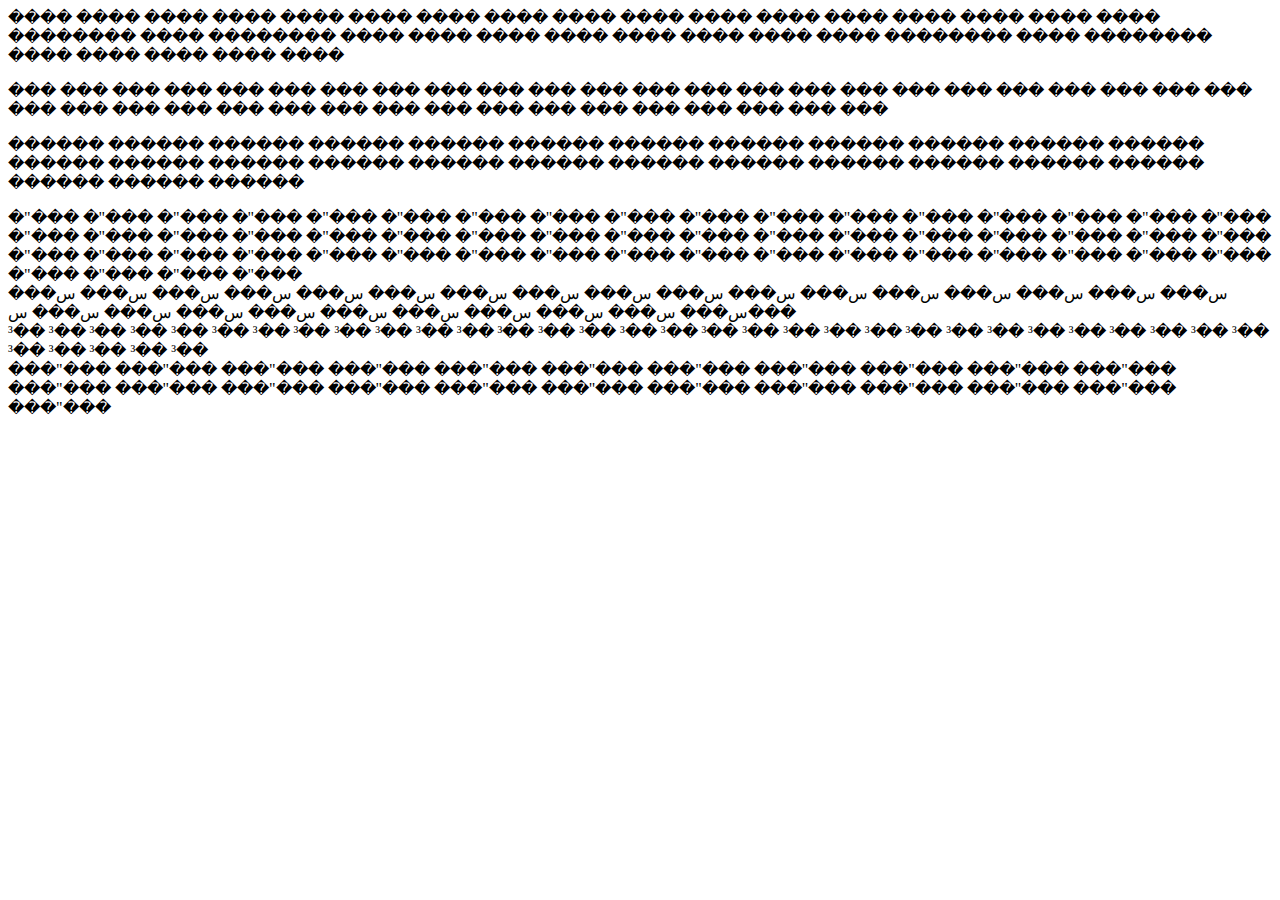
==== index.html @ 3863f195 "Закинув в індекс сайт" ====
<!DOCTYPE html>
<html>
<head>
    <meta name="viewport" content="width=device-width, initial-scale=1.0">
    <meta charset="utf-8" />
    <title>lab3</title>
    
    <link rel="stylesheet" type="text/css" media="screen" href="lab2.css" />
    
</head>
<body>
    <div class = "Two"></div>
    <div class = "Seven"></div>
    <div class = "One">���� ���� ���� ���� ���� ���� ���� ���� ���� ���� ���� ���� ���� ���� ���� ���� ���� �������� ���� �������� ���� ���� ���� ���� ���� ���� ���� ���� �������� ���� �������� ���� ���� ���� ���� ���� </div>
    
    <div class = "Row">
        <div class = "Kol">
            <div class = "Three">
               <p>��� ��� ��� ��� ��� ��� ��� ��� ��� ��� ��� ��� ��� ��� ��� ��� ��� ��� ��� ��� ��� ��� ��� ��� ��� ��� ��� ��� ��� ��� ��� ��� ��� ��� ��� ��� ��� ��� ��� ��� ��� </p>


            </div>
            <div class = "Four">
                <p>������ ������ ������ ������ ������ ������ ������ ������ ������ ������ ������ ������ ������ ������ ������ ������ ������ ������ ������ ������ ������ ������ ������ ������ ������ ������ ������  </p>
               
            </div>
        </div>
        <div class ="Five">�"��� �"��� �"��� �"��� �"��� �"��� �"��� �"��� �"��� �"��� �"��� �"��� �"��� �"��� �"��� �"��� �"��� �"��� �"��� �"��� �"��� �"��� �"��� �"��� �"��� �"��� �"��� �"��� �"��� �"��� �"��� �"��� �"��� �"��� �"��� �"��� �"��� �"��� �"��� �"��� �"��� �"��� �"��� �"��� �"��� �"��� �"��� �"��� �"��� �"��� �"��� �"��� �"��� �"��� �"��� </div>
        <div class ="Six" >س��� س��� س��� س��� س��� س��� س��� س��� س��� س��� س��� س��� س��� س��� س��� س��� س��� س��� س��� س��� س��� س��� س��� س��� س��� س��� س��� س���</div>
        
    </div>
    <div class = "Eight"> ³�� ³�� ³�� ³�� ³�� ³�� ³�� ³�� ³�� ³�� ³�� ³�� ³�� ³�� ³�� ³�� ³�� ³�� ³�� ³�� ³�� ³�� ³�� ³�� ³�� ³�� ³�� ³�� ³�� ³�� ³�� ³�� ³�� ³�� ³�� ³�� </div>
    <div class = "Nine">���"��� ���"��� ���"��� ���"��� ���"��� ���"��� ���"��� ���"��� ���"��� ���"��� ���"��� ���"��� ���"��� ���"��� ���"��� ���"��� ���"��� ���"��� ���"��� ���"��� ���"��� ���"��� ���"��� </div>
</body>
</html>
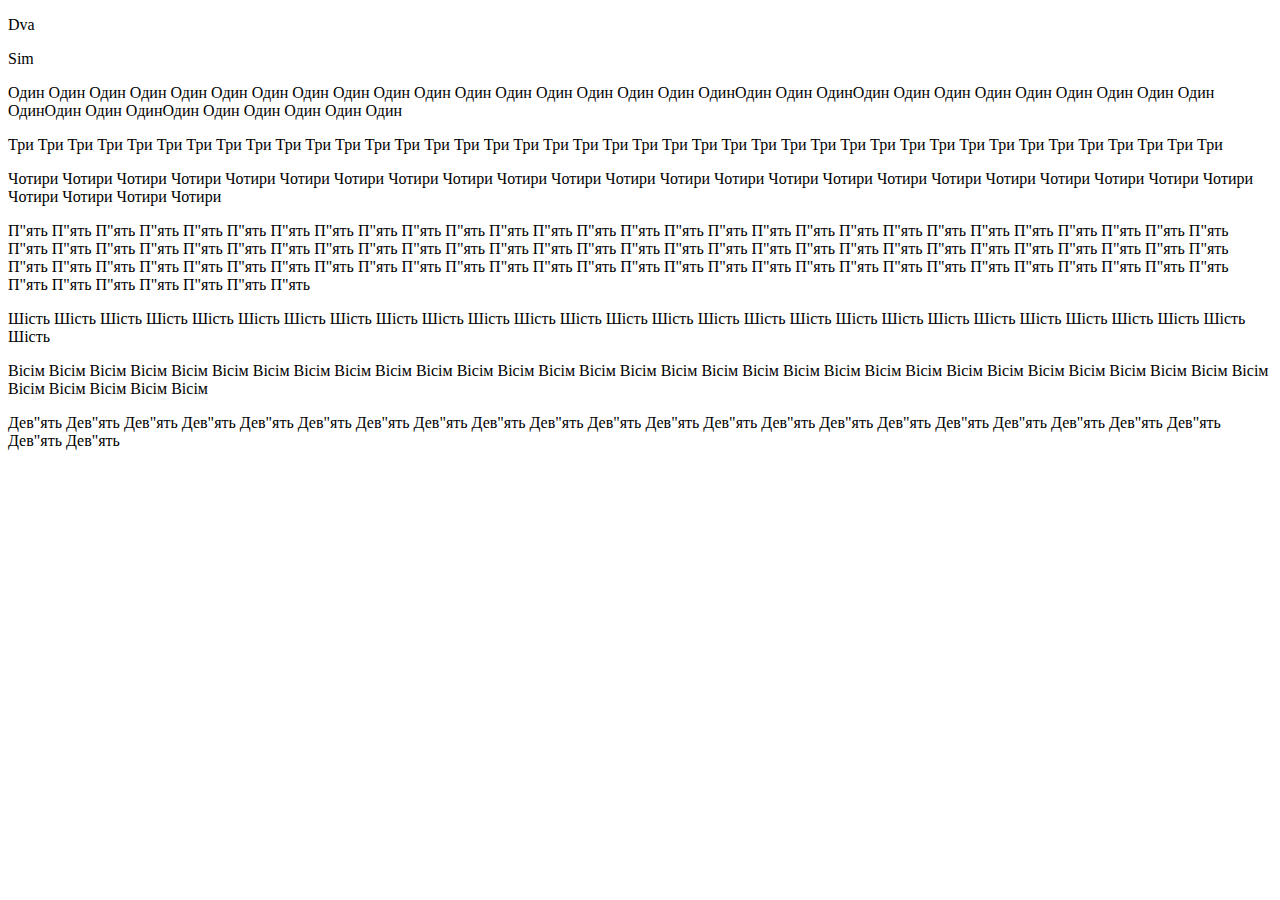
==== commit 410b4f11: "виправив баг" ====
--- a/index.html
+++ b/index.html
@@ -3,33 +3,34 @@
 <head>
     <meta name="viewport" content="width=device-width, initial-scale=1.0">
     <meta charset="utf-8" />
-    <title>lab3</title>
+    <title>lab2</title>
     
     <link rel="stylesheet" type="text/css" media="screen" href="lab2.css" />
     
 </head>
 <body>
-    <div class = "Two"></div>
-    <div class = "Seven"></div>
-    <div class = "One">���� ���� ���� ���� ���� ���� ���� ���� ���� ���� ���� ���� ���� ���� ���� ���� ���� �������� ���� �������� ���� ���� ���� ���� ���� ���� ���� ���� �������� ���� �������� ���� ���� ���� ���� ���� </div>
+    <div class = "Two"><p>Dva<p></div>
+    <div class = "Seven"><p>Sim<p></div>
+    <div class = "One"><p>
+	Один Один Один Один Один Один Один Один Один Один Один Один Один Один Один Один Один ОдинОдин Один ОдинОдин Один Один Один Один Один Один Один Один ОдинОдин Один ОдинОдин Один Один Один Один Один </p></div>
     
     <div class = "Row">
         <div class = "Kol">
             <div class = "Three">
-               <p>��� ��� ��� ��� ��� ��� ��� ��� ��� ��� ��� ��� ��� ��� ��� ��� ��� ��� ��� ��� ��� ��� ��� ��� ��� ��� ��� ��� ��� ��� ��� ��� ��� ��� ��� ��� ��� ��� ��� ��� ��� </p>
+               <p>Три Три Три Три Три Три Три Три Три Три Три Три Три Три Три Три Три Три Три Три Три Три Три Три Три Три Три Три Три Три Три Три Три Три Три Три Три Три Три Три Три </p>
 
 
             </div>
             <div class = "Four">
-                <p>������ ������ ������ ������ ������ ������ ������ ������ ������ ������ ������ ������ ������ ������ ������ ������ ������ ������ ������ ������ ������ ������ ������ ������ ������ ������ ������  </p>
+                <p>Чотири Чотири Чотири Чотири Чотири Чотири Чотири Чотири Чотири Чотири Чотири Чотири Чотири Чотири Чотири Чотири Чотири Чотири Чотири Чотири Чотири Чотири Чотири Чотири Чотири Чотири Чотири  </p>
                
             </div>
         </div>
-        <div class ="Five">�"��� �"��� �"��� �"��� �"��� �"��� �"��� �"��� �"��� �"��� �"��� �"��� �"��� �"��� �"��� �"��� �"��� �"��� �"��� �"��� �"��� �"��� �"��� �"��� �"��� �"��� �"��� �"��� �"��� �"��� �"��� �"��� �"��� �"��� �"��� �"��� �"��� �"��� �"��� �"��� �"��� �"��� �"��� �"��� �"��� �"��� �"��� �"��� �"��� �"��� �"��� �"��� �"��� �"��� �"��� </div>
-        <div class ="Six" >س��� س��� س��� س��� س��� س��� س��� س��� س��� س��� س��� س��� س��� س��� س��� س��� س��� س��� س��� س��� س��� س��� س��� س��� س��� س��� س��� س���</div>
+        <div class ="Five"><p>П"ять П"ять П"ять П"ять П"ять П"ять П"ять П"ять П"ять П"ять П"ять П"ять П"ять П"ять П"ять П"ять П"ять П"ять П"ять П"ять П"ять П"ять П"ять П"ять П"ять П"ять П"ять П"ять П"ять П"ять П"ять П"ять П"ять П"ять П"ять П"ять П"ять П"ять П"ять П"ять П"ять П"ять П"ять П"ять П"ять П"ять П"ять П"ять П"ять П"ять П"ять П"ять П"ять П"ять П"ять П"ять П"ять П"ять П"ять П"ять П"ять П"ять П"ять П"ять П"ять П"ять П"ять П"ять П"ять П"ять П"ять П"ять П"ять П"ять П"ять П"ять П"ять П"ять П"ять П"ять П"ять П"ять П"ять П"ять П"ять П"ять П"ять П"ять П"ять П"ять П"ять </p></div>
+        <div class ="Six" ><p>Шість Шість Шість Шість Шість Шість Шість Шість Шість Шість Шість Шість Шість Шість Шість Шість Шість Шість Шість Шість Шість Шість Шість Шість Шість Шість Шість Шість</p></div>
         
     </div>
-    <div class = "Eight"> ³�� ³�� ³�� ³�� ³�� ³�� ³�� ³�� ³�� ³�� ³�� ³�� ³�� ³�� ³�� ³�� ³�� ³�� ³�� ³�� ³�� ³�� ³�� ³�� ³�� ³�� ³�� ³�� ³�� ³�� ³�� ³�� ³�� ³�� ³�� ³�� </div>
-    <div class = "Nine">���"��� ���"��� ���"��� ���"��� ���"��� ���"��� ���"��� ���"��� ���"��� ���"��� ���"��� ���"��� ���"��� ���"��� ���"��� ���"��� ���"��� ���"��� ���"��� ���"��� ���"��� ���"��� ���"��� </div>
+    <div class = "Eight"> <p>Вісім Вісім Вісім Вісім Вісім Вісім Вісім Вісім Вісім Вісім Вісім Вісім Вісім Вісім Вісім Вісім Вісім Вісім Вісім Вісім Вісім Вісім Вісім Вісім Вісім Вісім Вісім Вісім Вісім Вісім Вісім Вісім Вісім Вісім Вісім Вісім </p></div>
+    <div class = "Nine"><p>Дев"ять Дев"ять Дев"ять Дев"ять Дев"ять Дев"ять Дев"ять Дев"ять Дев"ять Дев"ять Дев"ять Дев"ять Дев"ять Дев"ять Дев"ять Дев"ять Дев"ять Дев"ять Дев"ять Дев"ять Дев"ять Дев"ять Дев"ять </p></div>
 </body>
-</html>+</html>
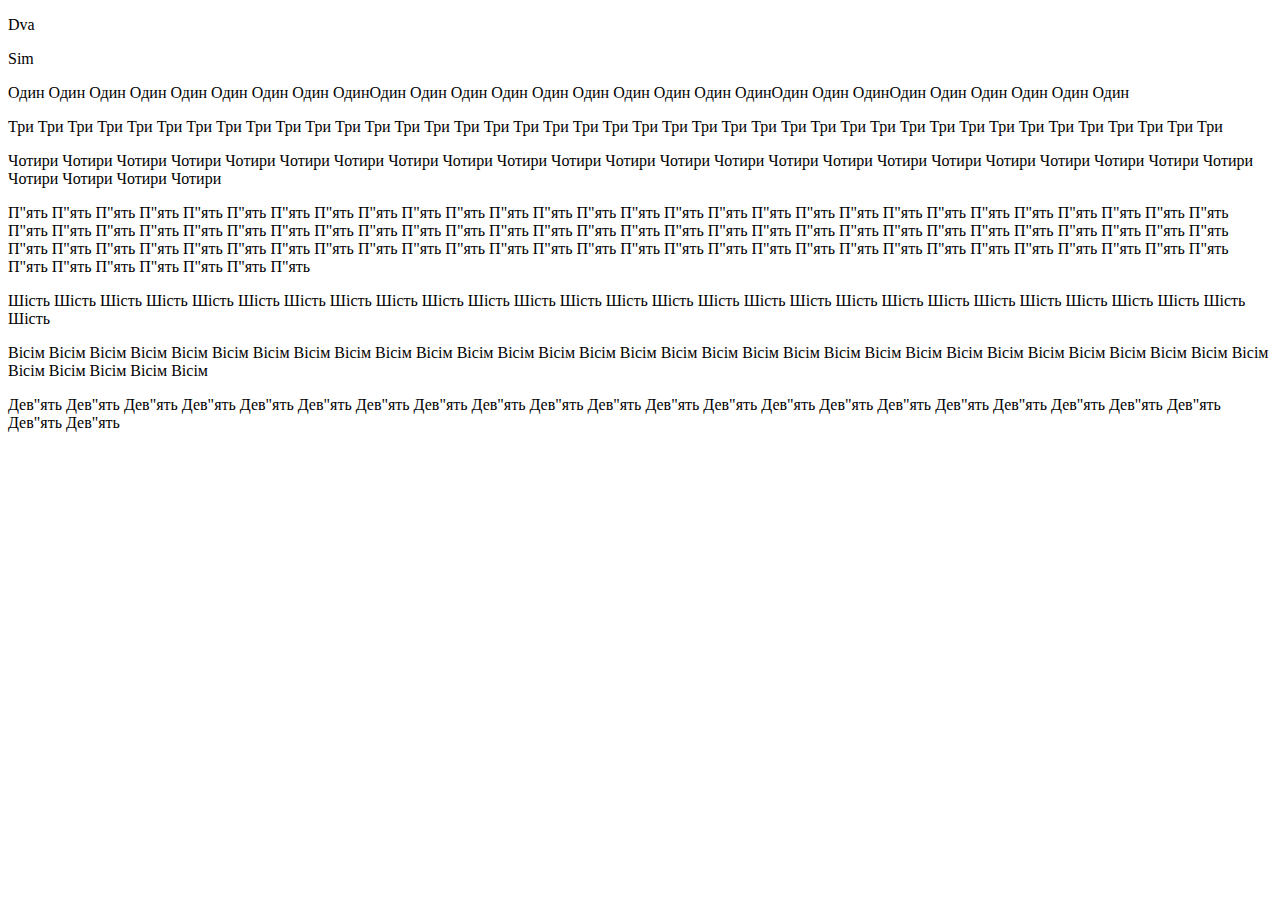
==== commit a2a23069: "Update index.html" ====
--- a/index.html
+++ b/index.html
@@ -12,7 +12,7 @@
     <div class = "Two"><p>Dva<p></div>
     <div class = "Seven"><p>Sim<p></div>
     <div class = "One"><p>
-	Один Один Один Один Один Один Один Один Один Один Один Один Один Один Один Один Один ОдинОдин Один ОдинОдин Один Один Один Один Один Один Один Один ОдинОдин Один ОдинОдин Один Один Один Один Один </p></div>
+	Один Один Один Один Один Один Один  Один ОдинОдин Один Один Один Один Один Один Один Один ОдинОдин Один ОдинОдин Один Один Один Один Один </p></div>
     
     <div class = "Row">
         <div class = "Kol">
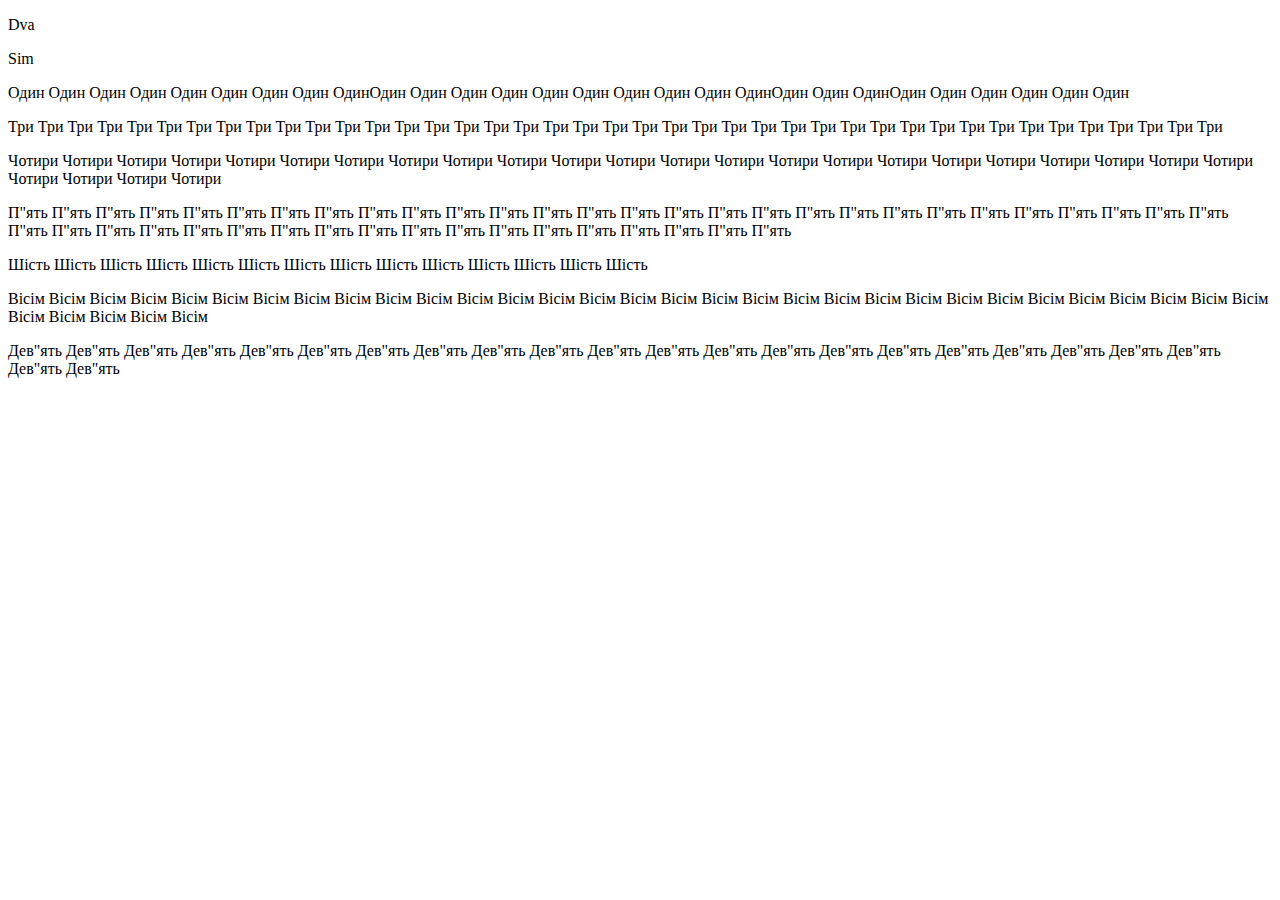
==== commit 3fb06578: "зменшив розмір" ====
--- a/index.html
+++ b/index.html
@@ -26,8 +26,8 @@
                
             </div>
         </div>
-        <div class ="Five"><p>П"ять П"ять П"ять П"ять П"ять П"ять П"ять П"ять П"ять П"ять П"ять П"ять П"ять П"ять П"ять П"ять П"ять П"ять П"ять П"ять П"ять П"ять П"ять П"ять П"ять П"ять П"ять П"ять П"ять П"ять П"ять П"ять П"ять П"ять П"ять П"ять П"ять П"ять П"ять П"ять П"ять П"ять П"ять П"ять П"ять П"ять П"ять П"ять П"ять П"ять П"ять П"ять П"ять П"ять П"ять П"ять П"ять П"ять П"ять П"ять П"ять П"ять П"ять П"ять П"ять П"ять П"ять П"ять П"ять П"ять П"ять П"ять П"ять П"ять П"ять П"ять П"ять П"ять П"ять П"ять П"ять П"ять П"ять П"ять П"ять П"ять П"ять П"ять П"ять П"ять П"ять </p></div>
-        <div class ="Six" ><p>Шість Шість Шість Шість Шість Шість Шість Шість Шість Шість Шість Шість Шість Шість Шість Шість Шість Шість Шість Шість Шість Шість Шість Шість Шість Шість Шість Шість</p></div>
+        <div class ="Five"><p>П"ять П"ять П"ять П"ять П"ять П"ять П"ять П"ять П"ять П"ять П"ять П"ять П"ять П"ять П"ять П"ять П"ять П"ять П"ять П"ять П"ять П"ять П"ять П"ять П"ять П"ять П"ять П"ять П"ять П"ять П"ять П"ять П"ять П"ять П"ять П"ять П"ять П"ять П"ять П"ять П"ять П"ять П"ять П"ять П"ять П"ять </p></div>
+        <div class ="Six" ><p>Шість Шість Шість Шість Шість Шість Шість Шість Шість Шість Шість Шість Шість Шість</p></div>
         
     </div>
     <div class = "Eight"> <p>Вісім Вісім Вісім Вісім Вісім Вісім Вісім Вісім Вісім Вісім Вісім Вісім Вісім Вісім Вісім Вісім Вісім Вісім Вісім Вісім Вісім Вісім Вісім Вісім Вісім Вісім Вісім Вісім Вісім Вісім Вісім Вісім Вісім Вісім Вісім Вісім </p></div>
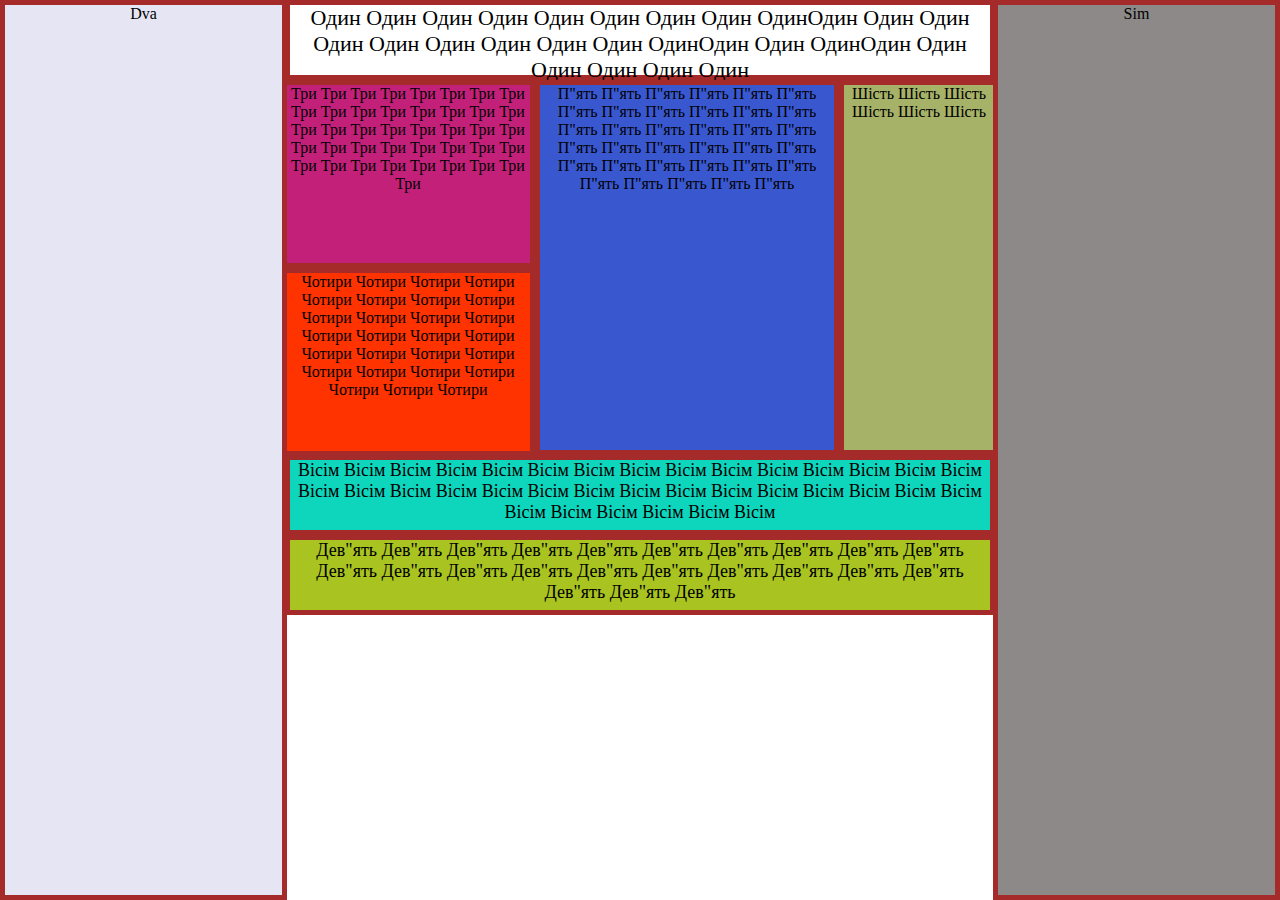
==== commit 9edabbf8: "Намана" ====
--- a/index.html
+++ b/index.html
@@ -26,8 +26,8 @@
                
             </div>
         </div>
-        <div class ="Five"><p>П"ять П"ять П"ять П"ять П"ять П"ять П"ять П"ять П"ять П"ять П"ять П"ять П"ять П"ять П"ять П"ять П"ять П"ять П"ять П"ять П"ять П"ять П"ять П"ять П"ять П"ять П"ять П"ять П"ять П"ять П"ять П"ять П"ять П"ять П"ять П"ять П"ять П"ять П"ять П"ять П"ять П"ять П"ять П"ять П"ять П"ять </p></div>
-        <div class ="Six" ><p>Шість Шість Шість Шість Шість Шість Шість Шість Шість Шість Шість Шість Шість Шість</p></div>
+        <div class ="Five"><p>П"ять П"ять П"ять П"ять  П"ять П"ять П"ять П"ять П"ять П"ять П"ять П"ять П"ять П"ять П"ять П"ять П"ять П"ять П"ять П"ять П"ять П"ять П"ять П"ять П"ять П"ять П"ять П"ять П"ять П"ять П"ять П"ять П"ять П"ять П"ять </p></div>
+        <div class ="Six" ><p>Шість Шість Шість Шість Шість Шість </p></div>
         
     </div>
     <div class = "Eight"> <p>Вісім Вісім Вісім Вісім Вісім Вісім Вісім Вісім Вісім Вісім Вісім Вісім Вісім Вісім Вісім Вісім Вісім Вісім Вісім Вісім Вісім Вісім Вісім Вісім Вісім Вісім Вісім Вісім Вісім Вісім Вісім Вісім Вісім Вісім Вісім Вісім </p></div>
--- a/lab2.css
+++ b/lab2.css
@@ -0,0 +1,140 @@
+	.Two{
+		right: calc((100% - (100% - 700px)/2) + 3px);
+		left: 0;
+		background-color: #e6e5f4;
+		
+	}
+	.Seven{
+		right: 0;
+		left:  calc((100% - (100% - 700px)/2) + 3px);
+		background-color: #8d8989;
+	}
+	
+	.Two,
+	.Seven {
+		position: fixed;
+		bottom: 0;
+		top: 0;
+	}
+	.Three{
+		background-color: #c3207a;
+	}
+	.Four{
+		background-color: #ff3300;
+	}
+
+	.Eight{
+		background-color: #0ed6bd;
+		height: 160px;
+	}
+	.Nine{
+		background-color: #a9c320;	
+		height: 175px;	
+	}
+
+
+	.One,
+	.Two,
+	.Three,
+	.Four,
+	.Five,
+	.Six,
+	.Seven,
+	.Eight,
+	.Nine{
+		border: 5px solid brown;
+		text-align:center;
+	}
+
+
+	p, body{
+		margin:0;
+	}
+	
+	.One,
+	.Eight,
+	.Nine{
+		margin: auto;
+		min-width: 700px;
+		max-width: 700px;
+		height: 70px;
+	}
+	
+	.One{
+		font-size: 22px;
+
+	}
+	
+	.Eight,
+	.Nine {
+		font-size: 18px;
+	}
+
+	.Row{
+		height:375px;
+	}
+	
+	.Three,
+	.Four {
+		min-width: 244px;
+		max-width: 244px;
+		height: 178px;
+		left: 0;
+	}
+ 
+	.Five{
+		min-width: 294px;
+		max-width: 294px;
+		background-color: #3958d0;
+
+	}
+	.Six{
+		min-width: 150px;
+		max-width: 150px;
+		background-color: #a6b268;
+	}
+
+
+	.One,
+	.Row,
+	.Eight,
+	.Nine {
+		display: flex;
+		flex-wrap: nowrap;
+		justify-content: center;
+		left: 1000px;
+	}
+
+	@media only screen and (max-width:700px){
+		body *{
+			display: flex;
+			flex-direction: column;
+			margin: auto;
+			flex-grow: 1;
+			
+		}
+	   
+
+		.One,
+		.Two,
+		.Three,
+		.Four,
+		.Five,
+		.Six,
+		.Seven,
+		.Eight,
+		.Nine
+		
+		{
+			min-width: 100%;
+			max-width: 100%;
+			width: 100%;
+			height: auto;
+			font-size: medium;
+			border-radius: 1px;
+		}
+		.Two,
+		.Seven {
+			display: none;
+		}
+	}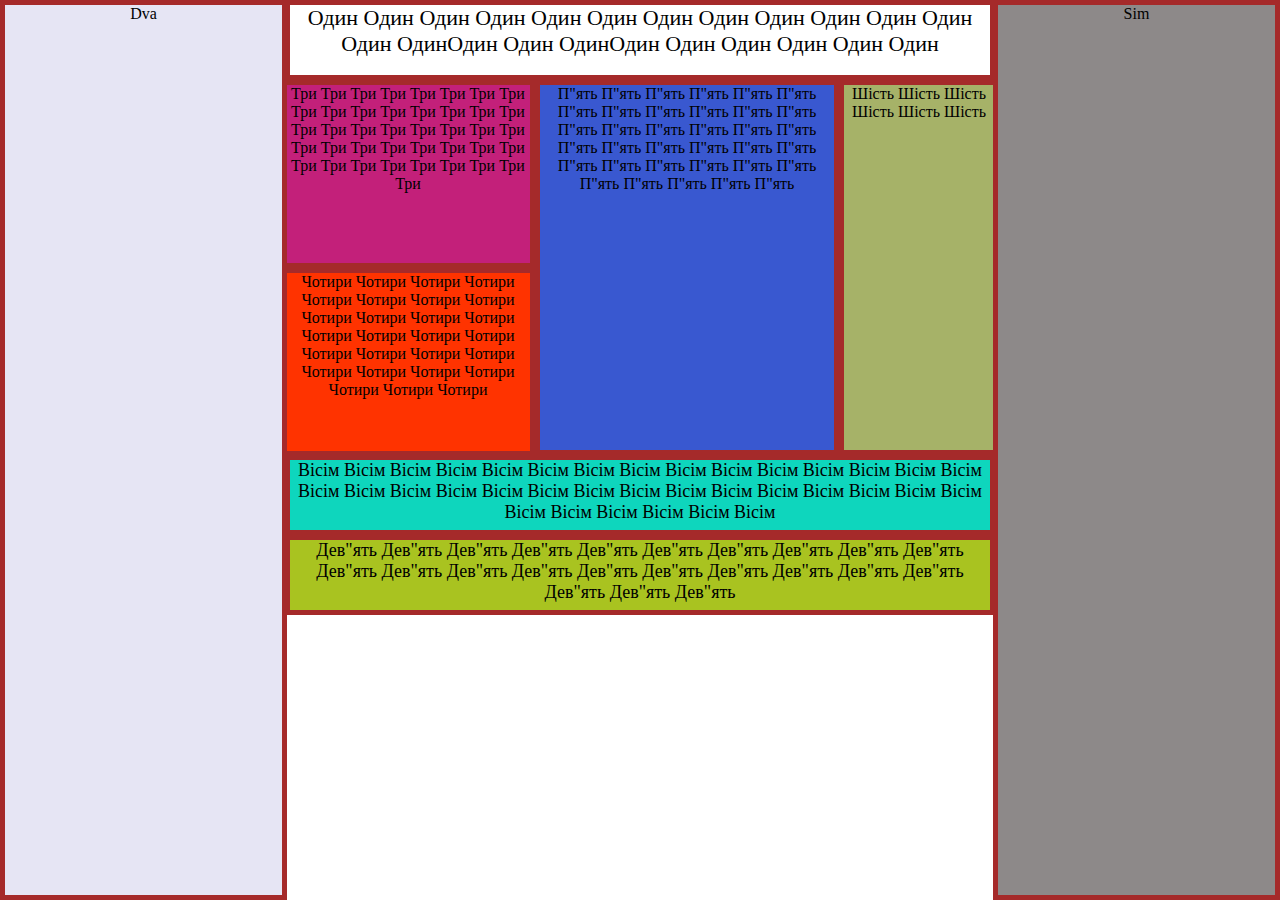
==== commit 128b9972: "Update index.html" ====
--- a/index.html
+++ b/index.html
@@ -1,9 +1,9 @@
 <!DOCTYPE html>
-<html>
+<html lang ='uk'>
 <head>
     <meta name="viewport" content="width=device-width, initial-scale=1.0">
     <meta charset="utf-8" />
-    <title>lab2</title>
+    <title>Gerasimenko Artem</title>
     
     <link rel="stylesheet" type="text/css" media="screen" href="lab2.css" />
     
@@ -12,7 +12,7 @@
     <div class = "Two"><p>Dva<p></div>
     <div class = "Seven"><p>Sim<p></div>
     <div class = "One"><p>
-	Один Один Один Один Один Один Один  Один ОдинОдин Один Один Один Один Один Один Один Один ОдинОдин Один ОдинОдин Один Один Один Один Один </p></div>
+	Один Один Один Один Один Один Один  Один Один Один Один Один Один ОдинОдин Один ОдинОдин Один Один Один Один Один </p></div>
     
     <div class = "Row">
         <div class = "Kol">
